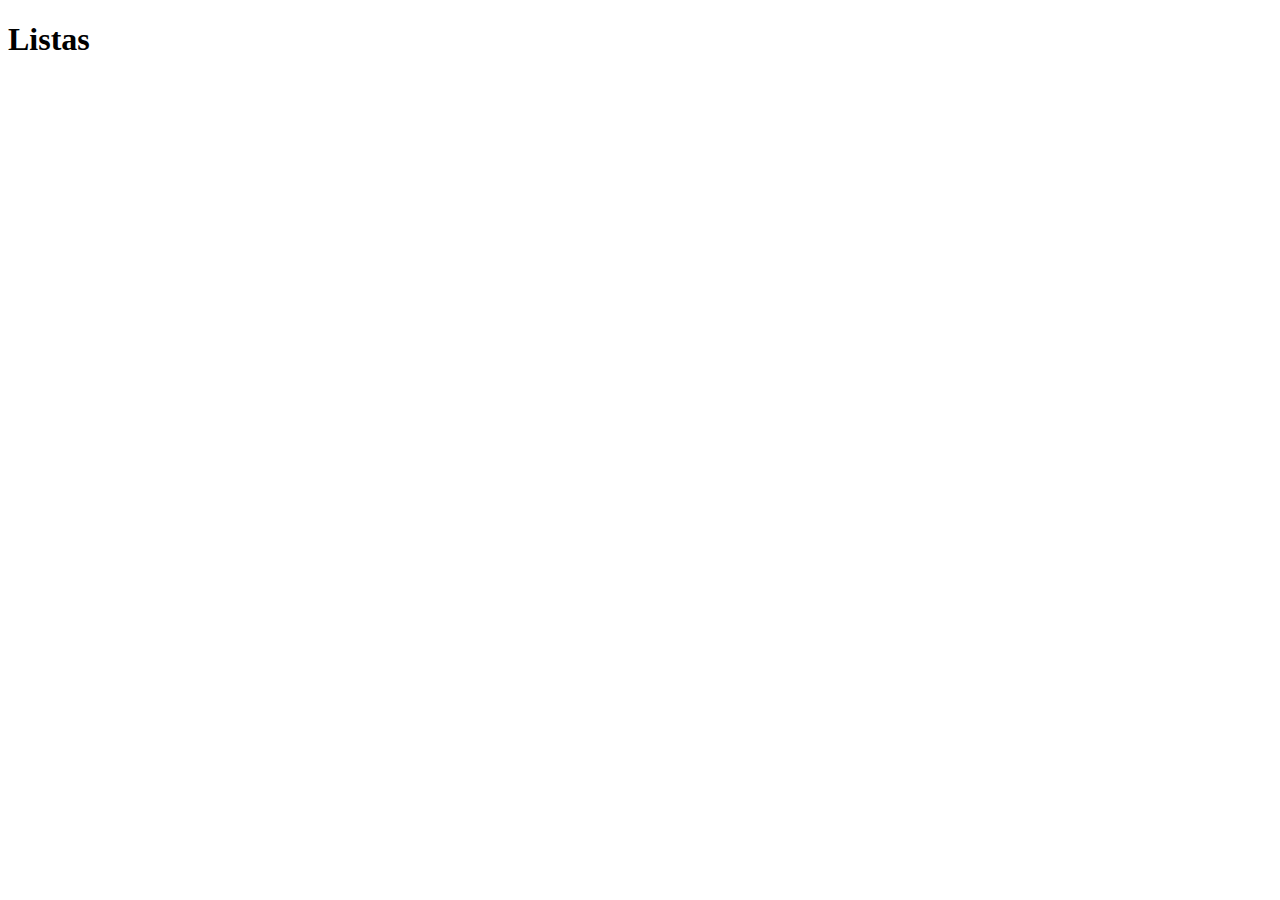
==== unidad2/index.html @ a3aca83b "CREATE se crea archivos y se ejecuta ejercicio de la receta" ====
<!DOCTYPE html>
<html lang="en">
<head>
    <meta charset="UTF-8">
    <meta name="viewport" content="width=device-width, initial-scale=1.0">
    <title>Unidad2</title>
</head>
<body>
    <H1>Listas</H1>
    
</body>
</html>
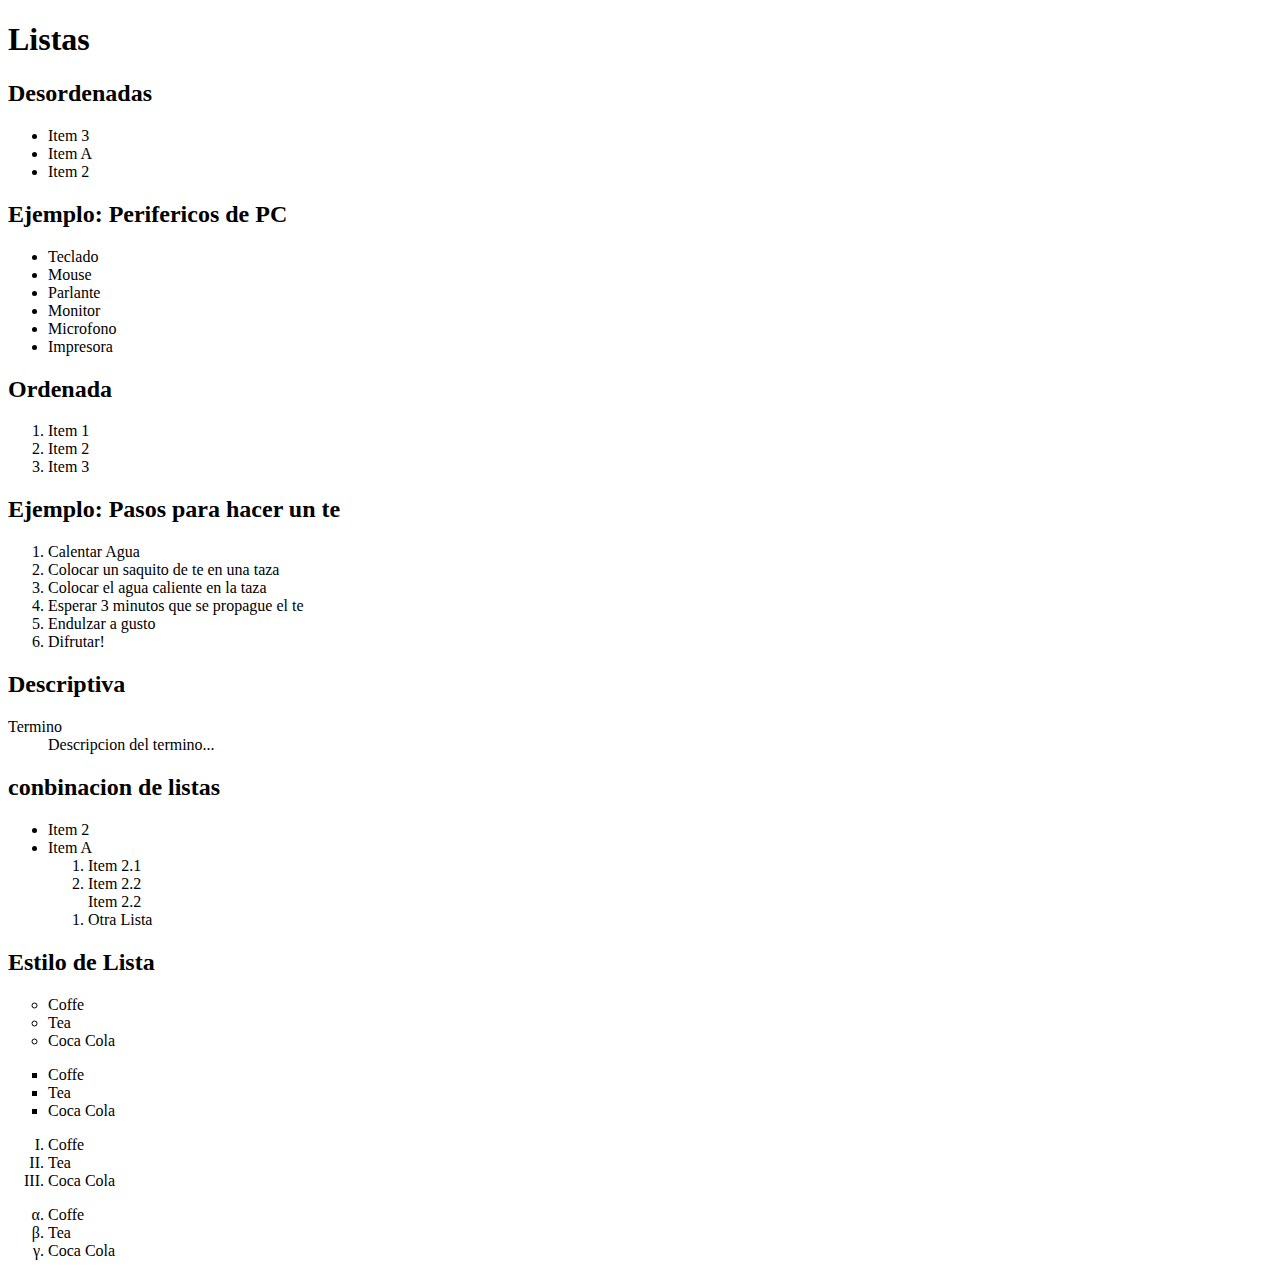
==== commit 52fdde0d: "Avances del la unidad 2" ====
--- a/unidad2/index.html
+++ b/unidad2/index.html
@@ -3,10 +3,105 @@
 <head>
     <meta charset="UTF-8">
     <meta name="viewport" content="width=device-width, initial-scale=1.0">
-    <title>Unidad2</title>
+    <link rel="stylesheet" href="style.css">
+    <title>Listas</title>
 </head>
 <body>
+    <!-- 
+        ·3 tipos de listas: las ordenadas, desordenadas y descriptivas
+     -->
     <H1>Listas</H1>
+    <section>
+        <h2>Desordenadas</h2>
+
+        <ul>
+            <li>Item 3</li>
+            <li>Item A</li>
+            <li>Item 2</li>
+        </ul>
+
+        <h2>Ejemplo: Perifericos de PC</h2>
+        <ul>
+            <li>Teclado</li>
+            <li>Mouse</li>
+            <li>Parlante</li>
+            <li>Monitor</li>
+            <li>Microfono</li>
+            <li>Impresora</li>
+        </ul>
+    </section>
+
+    <Section>
+        <h2>Ordenada</h2>
+        <ol>
+            <li>Item 1</li>     
+            <li>Item 2</li>
+            <li>Item 3</li>
+        </ol>
+
+        <h2>Ejemplo: Pasos para hacer un te</h2>
+        <ol>
+            <li>Calentar Agua</li>
+            <li>Colocar un saquito de te en una taza</li>
+            <li>Colocar el agua caliente en la taza</li>
+            <li>Esperar 3 minutos que se propague el te</li>
+            <li>Endulzar a gusto</li>
+            <li>Difrutar!</li>
+        </ol>
+
+    </Section>
+    <section>
+        <h2> Descriptiva</h2>
+        <dl>
+            <dt>Termino</dt>
+            <dd>Descripcion del termino...</dd>
+        </dl>
+    </section>
+    <section>
+        <h2>conbinacion de listas</h2>
+        
+        
+        <ul>
+            <li>Item 2</li>
+            <li>Item A</li>
+            <ol>
+                <li>Item 2.1</li>
+                <li>Item 2.2</li>
+            </ol>
+            <ol>Item 2.2
+                <li>Otra Lista</li>
+            </ol>
+        </ul>
+    </section>
+
+    <section>
+        <!-- Poner estilos en las listas con CSS -->
+        <!-- se debe realizar mediante clases para asignar los estilos y los valores -->
+        <h2>Estilo de Lista</h2>
+        <ul class="a">
+            <li>Coffe</li>
+            <li>Tea</li>
+            <li>Coca Cola</li>
+        </ul>
+
+        <ul class="b">
+            <li>Coffe</li>
+            <li>Tea</li>
+            <li>Coca Cola</li>
+        </ul>
+
+        <ol class="c">
+            <li>Coffe</li>
+            <li>Tea</li>
+            <li>Coca Cola</li>
+        </ol>
+
+        <ol class="d">
+            <li>Coffe</li>
+            <li>Tea</li>
+            <li>Coca Cola</li>
+        </ol>
+    </section>
     
 </body>
 </html>--- a/unidad2/style.css
+++ b/unidad2/style.css
@@ -0,0 +1,13 @@
+ul.a{
+    list-style-type: circle;    
+}
+ul.b{
+    list-style-type: square;
+}
+ol.c{
+    list-style-type: upper-roman;
+}
+
+ol.d{
+    list-style-type: lower-greek;
+}